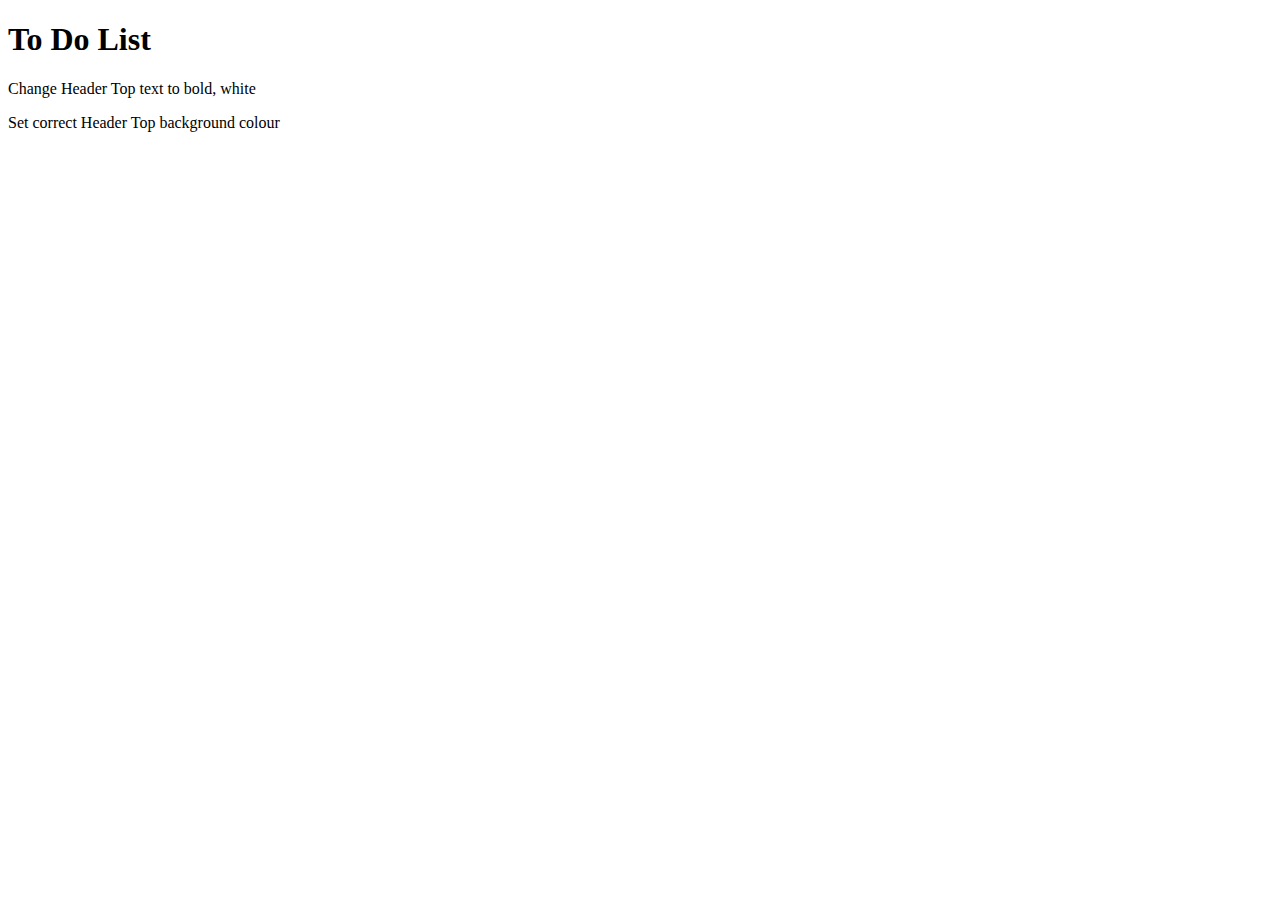
==== todo.html @ 6f12b447 "Create sections and menu items" ====
﻿<!DOCTYPE html>
<html>

<head>
<meta content="text/html; charset=utf-8" http-equiv="Content-Type">
<title>Untitled 1</title>
</head>

<body>
<h1>To Do List</h1>

<p>Change Header Top text to bold, white</p>
<p>Set correct Header Top background colour</p>
<p>&nbsp;</p>

</body>

</html>
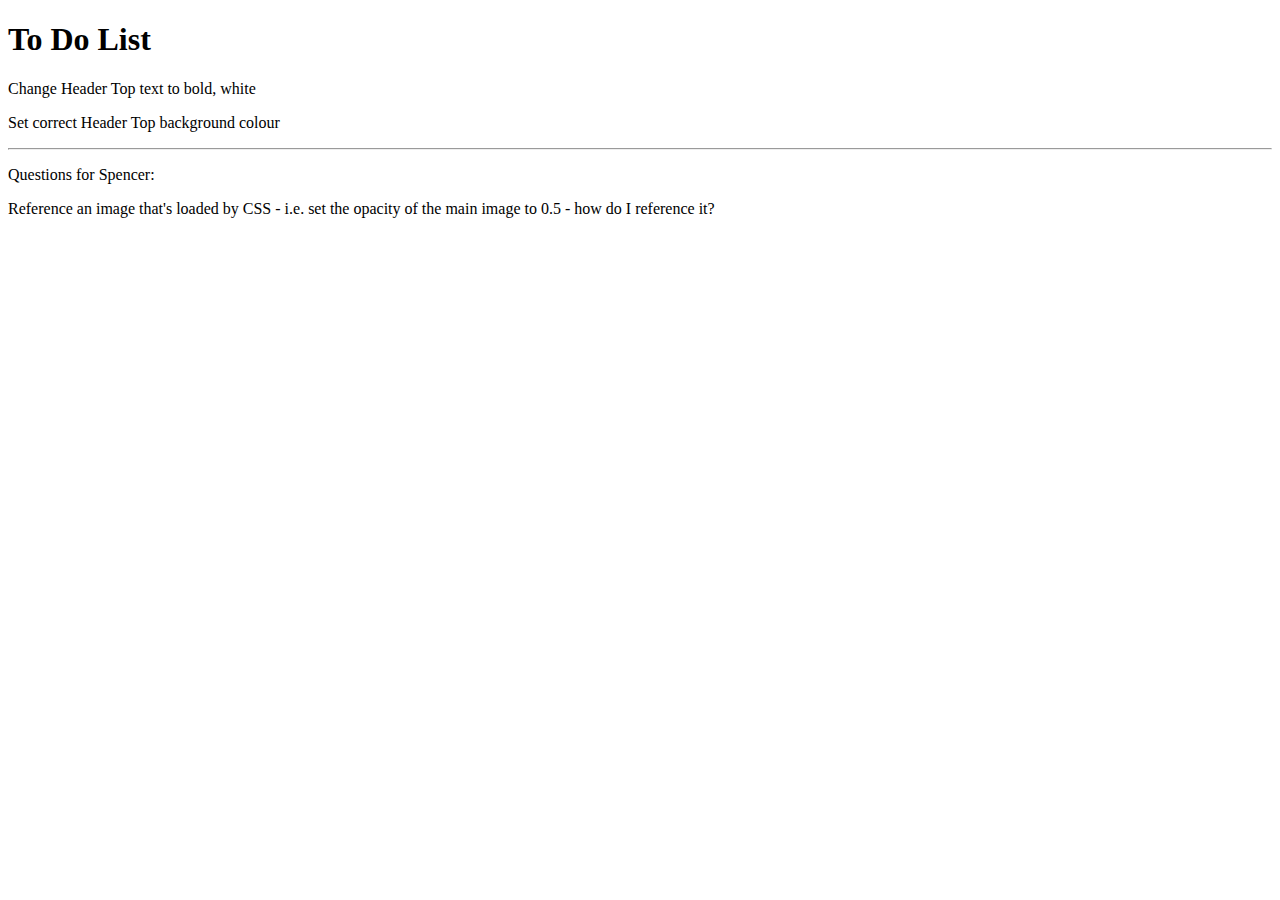
==== commit d776d04b: "Add website components: about us and header tidy up" ====
--- a/todo.html
+++ b/todo.html
@@ -11,7 +11,10 @@
 
 <p>Change Header Top text to bold, white</p>
 <p>Set correct Header Top background colour</p>
-<p>&nbsp;</p>
+<hr>
+<p>Questions for Spencer:</p>
+<p>Reference an image that's loaded by CSS - i.e. set the opacity of the main 
+image to 0.5 - how do I reference it?</p>
 
 </body>
 
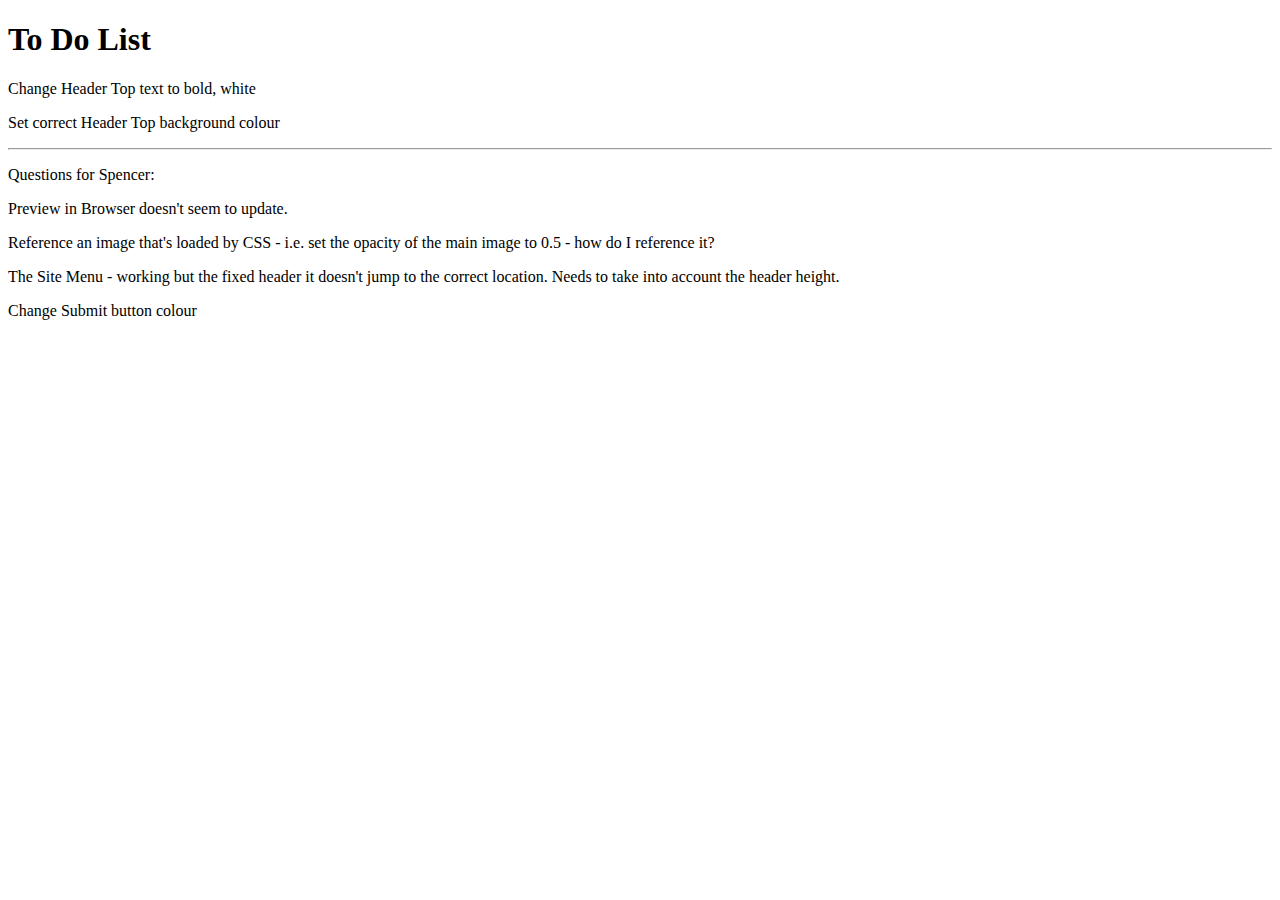
==== commit 9fbeab53: "Update To Do File - add site menu to be added" ====
--- a/todo.html
+++ b/todo.html
@@ -13,8 +13,13 @@
 <p>Set correct Header Top background colour</p>
 <hr>
 <p>Questions for Spencer:</p>
+<p>Preview in Browser doesn't seem to update.</p>
 <p>Reference an image that's loaded by CSS - i.e. set the opacity of the main 
 image to 0.5 - how do I reference it?</p>
+<p>The Site Menu - working but the fixed header it doesn't jump to the correct 
+location. Needs to take into account the header height.</p>
+
+<p>Change Submit button colour</p>
 
 </body>
 
